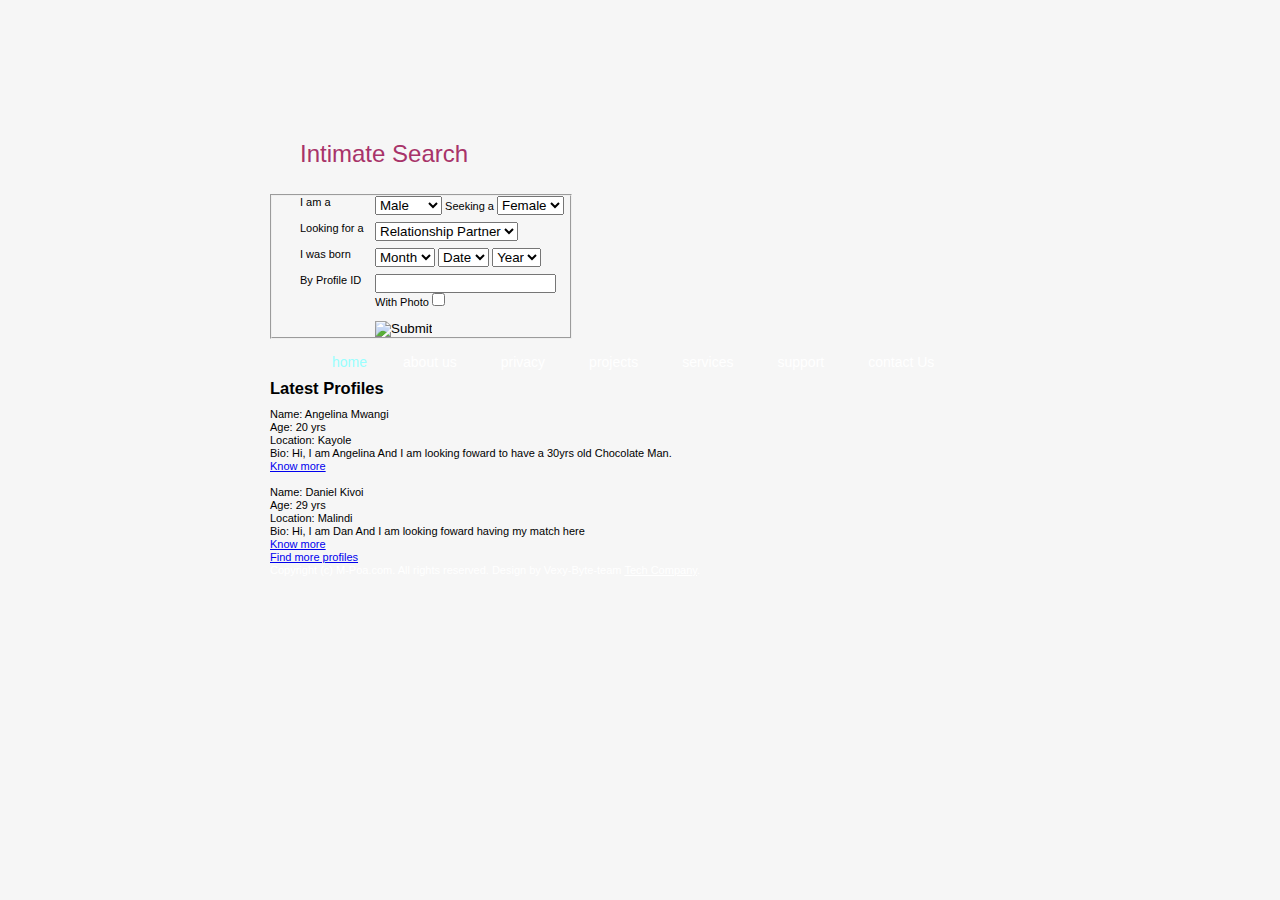
==== index.html @ e212cf76 "Update Made to Body, Menu and general styling" ====
<!DOCTYPE html>
<html lang="en">
<head>
    <meta charset="UTF-8">
    <meta name="viewport" content="width=device-width, initial-scale=1.0">
    <title>M-Poa Dating Site</title>
    <link rel="stylesheet" href="style.css">
</head>
<body>
    <div id="layout">
        <div id="header">
            <div class="heart"><img src="images/heart_2.gif" alt="" /></div>
            <div class="form_container">
              <h2>Intimate Search</h2>
              <form action="#" method="get">
                <fieldset>
                <div class="search_row">
                  <div class="search_column_1">
                    <label>I am a</label>
                  </div>
                  <div class="search_column_2">
                    <select class="gender">
                      <option>Male</option>
                      <option>Female</option>
                    </select>
                    <label>Seeking a</label>
                    <select class="gender">
                      <option>Female</option>
                      <option>Male</option>
                    </select>
                  </div>
                </div>
                <div class="search_row">
                  <div class="search_column_1">
                    <label>Looking for a</label>
                  </div>
                  <div class="search_column_2">
                    <select class="date">
                        <option>Relationship Partner</option>
                        <option>Marriage Partner</option>
                        <option>Mpoa</option>
                        <option>Sex Partner</option>

                    </select>
                  </div>
                </div>
                <div class="search_row">
                  <div class="search_column_1">
                    <label>I was born</label>
                  </div>
                  <div class="search_column_2">
                    <select class="dob">
                      <option>Month</option>
                    </select>
                    <select class="dob">
                      <option>Date</option>
                    </select>
                    <select class="dob">
                      <option>Year</option>
                    </select>
                  </div>
                </div>
                <div class="search_row">
                  <div class="search_column_1">
                    <label>By Profile ID</label>
                  </div>
                  <div class="search_column_2">
                    <input type="text" name="" value="" />
                    <label class="check">With Photo</label>
                    <input type="checkbox" name="" value="" class="checkbox"/>
                  </div>
                </div>
                <div class="search_row last">
                  <div class="search_column_1">&nbsp;</div>
                  <div class="search_column_2">
                    <input type="image" src="images/search.gif" class="search_btn"/>
                  </div>
                </div>
                </fieldset>
              </form>
            </div>
            <div class="banner"><img src="images/pic_1.jpg" alt="" /></div>
            <div id="menu">
              <ul>
                <li class="first"><a class="current" href="#">home</a></li>
                <li><a href="about_us.html">about us</a></li>
                <li><a href="privacy.html">privacy</a></li>
                <li><a href="projects.html">projects</a></li>
                <li><a href="services.html">services</a></li>
                <li><a href="support.html">support</a></li>
                <li><a href="contact_us.html">contact Us</a></li>
              </ul>
            </div>
          </div>
          <div id="body_container">
            <div id="left_container">
                <div class="latest_profile">
                  <h2>Latest Profiles</h2>
                  <div class="detail">
                    <div class="photo"><a href="#"><img src="images/pic_2.gif" alt="" /></a></div>
                    <div class="containt">
                      <p>Name: <span>Angelina Mwangi</span><br />
                        Age: <span>20 yrs</span><br />
                        Location: <span>Kayole</span><br />
                        Bio: <span>Hi, I am Angelina And I am looking foward to have a 30yrs old Chocolate Man.</span></p>
                      <span class="know_more"><a href="#">Know more</a></span></div>
                  </div>
                  <div class="detail last">
                    <div class="photo"><a href="#"><img src="images/pic_3.gif" alt="" /></a></div>
                    <div class="containt">
                      <p>Name: <span>Daniel Kivoi</span><br />
                        Age: <span>29 yrs</span><br />
                        Location: <span>Malindi</span><br />
                        Bio: <span>Hi, I am Dan And I am looking foward having my match here</span></p>
                      <span class="know_more"><a href="#">Know more</a></span></div>
                  </div>
                  <div class="find_more">
                    <p><a href="#">Find more profiles</a></p>
                  </div>
                </div>
              </div>
              <div id="right_container">

              </div>
          </div>
          <div id="footer_menu">
            <ul style="color:#FFF;">
              Copyright (c) M-Poa.com. All rights reserved. Design by Vexy-Byte-team <a href="http://www.vexybyte-team.com" style="color:#FFF; text-decoration:underline;">Tech Company</a>.
            </ul>
          </div>
    </div>
</body>
</html>
---- style.css ----
*{
    margin:0; 
    padding:0
}
body{
    margin:0px; 
    font:11px/13px "Tahoma", Arial, Helvetica, sans-serif; 
    background:#f6f6f6 url(../images/body_bg.gif) no-repeat center 0
}
img{
    border:none
}
.clear{
    clear:both
}
#layout{ 
    width:740px; 
    margin:0 auto
}
#header{
    float:left; 
    width:740px; 
    padding-top:111px;
}
#header .heart{
    float:left; 
    width:auto; 
    padding:0; 
    position:relative; 
    margin:0
}
#header .heart img{
    float:left; 
    width:auto; 
    position:absolute; 
    left:274px; 
    top:-67px; 
    padding:0; 
    padding:0
}
#header .form_container{
    float:left; 
    width:300px; 
    height:232px; 
    background:url(../images/bg_1.gif) no-repeat 0 0
}
.form_container h2{
    float:left; 
    width:270px; 
    font:24px/26px "ZapfHumanist", "Myriad Pro", Arial, Helvetica, sans-serif; 
    color:#a83369; 
    padding:30px 0 27px 30px; 
    margin:0; 
    border:none}
.form_container .search_row{
    float:left; 
    width:298px; 
    padding-bottom:7px}
.form_container .search_row.last{
    float:left; 
    width:298px; 
    padding:5px 0 0 0
}
.form_container .search_row .search_column_1{
    float:left; 
    width:75px; 
    padding:0 0 0 28px}
.form_container .search_row .search_column_2{
    float:left; 
    width:195px
}
#header .banner{
    float:left; 
    width:440px
}
#header .banner img{
    float:left; 
    width:auto
}
#menu{
    float:left; 
    width:740px; 
    background:url(../images/menu_bg.gif) no-repeat 0 0
}
#menu ul{
    float:left; 
    width:695px; 
    list-style:none; 
    margin:0; 
    padding:11px 0 12px 45px
}
#menu li{
    float:left; 
    width:auto; 
    font:14px/16px "TwcenMT", Arial, Helvetica, sans-serif; 
    color:#fff; 
    padding:0 22px 0 22px; 
    margin:0; 
    background:url(../images/menu_border.gif) no-repeat 0 2px}
#menu li.first{
    padding:0 14px 0 17px; 
    background:none
}
#menu li a{
    color:#fff; 
    text-decoration:none
}
#menu li a:hover{
    color:#fff; 
    text-decoration:underline
}
#menu li a.current{
    color:#99FFFF; 
    text-decoration:none
}
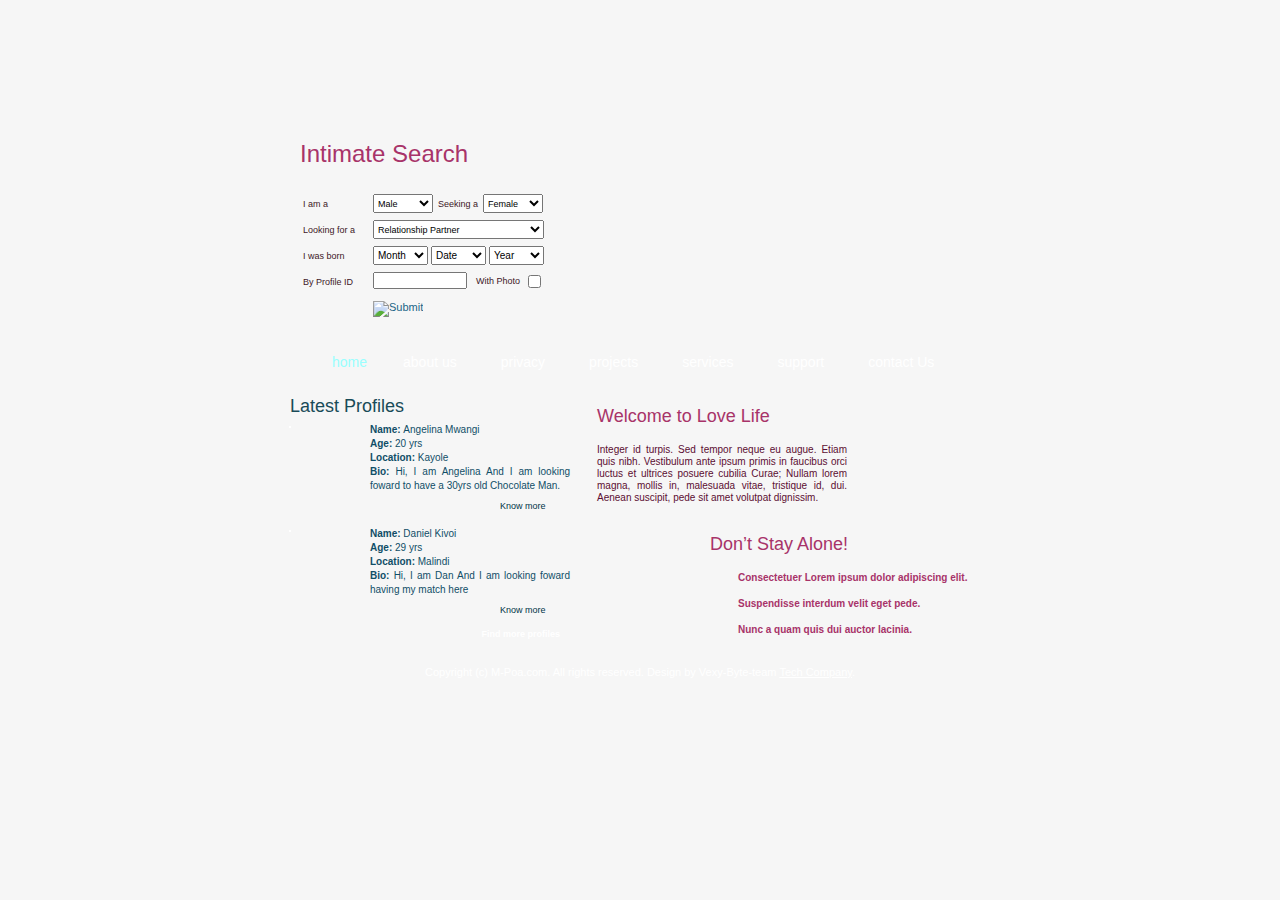
==== commit 752dda0b: "Update Made To Index.html and general Stle.css" ====
--- a/index.html
+++ b/index.html
@@ -120,6 +120,18 @@
                 </div>
               </div>
               <div id="right_container">
+                <div class="top_containt">
+                  <h2>Welcome to Love Life</h2>
+                  <p>Integer id turpis. Sed tempor neque eu augue. Etiam quis nibh. Vestibulum ante ipsum primis in faucibus orci luctus et ultrices posuere cubilia Curae; Nullam lorem magna, mollis in, malesuada vitae, tristique id, dui. Aenean suscipit, pede sit amet volutpat dignissim.</p>
+                </div>
+                <div class="bottom_containt">
+                  <h2>Don’t Stay Alone!</h2>
+                  <ul>
+                    <li>Consectetuer Lorem ipsum dolor adipiscing elit.</li>
+                    <li class="b">Suspendisse interdum velit eget pede.</li>
+                    <li class="c">Nunc a quam quis dui auctor lacinia.</li>
+                  </ul>
+                </div>
 
               </div>
           </div>
--- a/style.css
+++ b/style.css
@@ -112,4 +112,130 @@
 #menu li a.current{
     color:#99FFFF; 
     text-decoration:none
-}+}
+.form_container form{float:left; width:300px;}
+.form_container fieldset{float:left; width:298px; border:none; margin:0; padding:0 0 0 0}
+.form_container label{float:left; width:auto; font-size:9px; line-height:11px; color:#401626; padding:5px 5px 0 5px}
+.form_container label.check{float:left; width:auto; font-size:9px; line-height:11px; color:#401626; padding:4px 8px 0 9px; margin:0}
+.form_container input{float:left; width:90px; font-size:11px; line-height:13px; color:#216588; margin:0; padding:0}
+.form_container input.checkbox{float:left; width:auto; border:none; height:15px; padding:0; margin:2px 0 0 0}
+.form_container input.search_btn{float:left; width:auto; padding:0; margin:0 0 0 0}
+.form_container select{float:left; width:60px; height:19px; font-size:9px}
+.form_container select.gender{float:left; width:60px;}
+.form_container select.date{float:left; width:171px;}
+.form_container select.dob{float:left; width:55px; font-size:10px; margin:0 3px 0 0}
+
+#body_container{float:left; width:740px; padding-top:4px}
+
+#left_container{float:left; width:300px; background:url(../images/bg_3.gif) no-repeat 0 0}
+#left_container .latest_profile{float:left; width:300px;}
+#left_container .latest_profile h2{float:left; width:280px; font:18px/20px "ZapfHumanist", "Myriad Pro", Arial, Helvetica, sans-serif; color:#194b58; padding:10px 0 0 20px; margin:0; border:none}
+#left_container .latest_profile .detail{float:left; width:300px; background:url(../images/border.gif) no-repeat 10px bottom}
+#left_container .latest_profile .detail.last{float:left; width:300px; background:none}
+#left_container .latest_profile .detail .photo{float:left; width:81px; padding:10px 0 0 19px}
+#left_container .latest_profile .detail .photo img{float:left; width:auto; border:1px solid #fff}
+#left_container .latest_profile .detail .containt{float:left; width:200px}
+#left_container .latest_profile .detail .containt p{float:left; width:200px; font-size:10px; line-height:14px; font-weight:bold; color:#104e67; margin:0; padding:7px 0 0 0}
+#left_container .latest_profile .detail .containt p span{font-weight:normal;}
+
+#left_container .latest_profile .detail .containt .know_more{float:left; width:auto; font-size:9px; line-height:11px; color:#003347; margin:0; padding:8px 0 8px 130px}
+#left_container .latest_profile .detail .containt .know_more a{color:#003347; text-decoration:none}
+#left_container .latest_profile .detail .containt .know_more a:hover{color:#003347; text-decoration:underline}
+#left_container .latest_profile .find_more{float:left; width:300px; background:url(../images/find_more_bg.gif) no-repeat 20px 0}
+
+#left_container .latest_profile .find_more p{float:left; width:290px; font-weight:bold; font-size:9px; line-height:11px; color:#fff; text-align:right; margin:0; padding:5px 10px 19px 0}
+#left_container .latest_profile .find_more p a{color:#fff; text-decoration:none}
+#left_container .latest_profile .find_more p a:hover{color:#fff; text-decoration:underline}
+
+
+#right_container{float:left; width:440px; background:url(../images/bg_2.gif) no-repeat 0 0}
+#right_container .top_containt{float:left; width:440px}
+#right_container .top_containt h2{float:left; width:413px; font:18px/20px "ZapfHumanist", "Myriad Pro", Arial, Helvetica, sans-serif; color:#a83369; padding:20px 0 18px 27px; margin:0; border:none}
+#right_container .top_containt p{float:left; width:250px; font-size:10px; line-height:12px; color:#5c0e32; padding:0 0 0 27px; margin:0}
+
+input.button {
+background:#414141 none repeat scroll 0 0;
+border:1px solid #000000;
+color:#FFFFFF;
+font-family:Arial,Helvetica,sans-serif;
+font-size:11px;
+font-size-adjust:none;
+font-stretch:normal;
+font-style:normal;
+font-variant:normal;
+font-weight:bold;
+line-height:normal;
+margin:0 5px 5px 0;
+padding:10px;
+text-decoration:none;
+}
+
+img.service-img{float:left;
+				margin-right:10px;
+				margin-bottom:10px;
+				}
+#right_container .bottom_containt{float:left; width:440px}
+#right_container .bottom_containt h2{float:left; width:300px; font:18px/20px "ZapfHumanist", "Myriad Pro", Arial, Helvetica, sans-serif; color:#a83369; padding:30px 0 18px 140px; margin:0; border:none}
+#right_container .bottom_containt ul{float:left; width:300px; list-style:none; padding:0 0 8px 140px; margin:0}
+#right_container .bottom_containt li{float:left; width:272px; font-size:10px; line-height:12px; font-weight:bold; color:#a83369; background:url(../images/1.gif) no-repeat 0 0; padding:0 0 14px 28px}
+#right_container .bottom_containt li.b{background:url(../images/2.gif) no-repeat 0 0; padding:0 0 14px 28px}
+#right_container .bottom_containt li.c{background:url(../images/3.gif) no-repeat 0 0; padding:0 0 14px 28px}
+
+#footer_menu{float:left; width:740px; background:url(../images/footer_menu.gif) no-repeat 0 0; padding-bottom:42px}
+#footer_menu ul{width:740px; list-style:none; margin:0; padding:7px 0 12px 0; text-align:center;}
+#footer_menu li{width:auto; font:12px/14px "TwcenMT", Arial, Helvetica, sans-serif; color:#fff; padding:0 7px 0 7px; margin:0; background:url(../images/menu_border.gif) no-repeat 0 2px; display:inline}
+#footer_menu li.first{padding:0 7px 0 0; background:none}
+#footer_menu li a{color:#fff; text-decoration:none}
+#footer_menu li a:hover{color:#fff; text-decoration:underline}
+#footer_menu li a.current{color:#99FFFF; text-decoration:none}
+
+/***** inner page css starts *****/
+
+
+
+
+
+
+
+.detail_container{float:left; width:740px;}
+.detail_box{float:left; width:740px; background:url(../images/middle_bg.gif) repeat-y 0 0;}
+.detail_top_curve{float:left;width:740px; background:url(../images/top_curve.gif) no-repeat 0 0}
+.detail_detail_content{float:left; width:740px; background:url(../images/bottom_curve.gif) no-repeat 0 bottom}
+
+
+
+#left_box{float:left; width:200px; padding:0 0 0 0}
+#right_box{float:left; width:500px; padding:0 0 20px 0}
+
+
+
+
+h1{font:24px/26px Georgia, "Times New Roman", Times, serif; color:#221E21; font-style:italic; padding:20px 0 10px 0; margin:0}
+h1 span{color:#221E21}
+h1.inner{font:24px/26px Georgia, "Times New Roman", Times, serif; color:#221E21; font-style:italic; padding:0; margin:0}
+
+a{color:#a93404; text-decoration:none;}
+a:hover{color:#ff6f5f}
+a:hover.supports{color:#000; text-decoration:none;}
+
+.welcomezone{padding:0 25px 55px 25px;}
+
+/* Text Styles Start Here */
+.blueboldheading{font:bold 29px Kozuka Gothic Pro, Myriad Pro, Arial, Helvetica, sans-serif;color:#92BBEB;padding:0 0px 15px 0px;margin:0px 0px 0px 0px;}
+.whitelightheading {font:29px Kozuka Gothic Pro, Myriad Pro, Arial, Helvetica, sans-serif;font-weight:100;color:#ffffff;margin:0px;	padding:0px;}
+/* Text Styles End Here */
+
+.project-img{float:right; margin-left:20px; border: 6px solid #ffffff;}
+.project-img_1{float:right; margin-left:20px; border: 6px solid #ffffff; margin-top:20px}
+.row2{padding:10px 40px 40px 40px;}
+.box1{width:45%; float:left; padding:5px;}
+.about-img{float:left; margin-right:20px;}
+/* 	Inside Page Design  */
+p{line-height:15px; text-align:justify}
+.box2{width:45%; float:left;padding:5px;margin-left:5%}
+h2{font:bold 13px Arial, Helvetica, sans-serif;	color:#221E21; padding:0px 0px 5px 0px;	border-bottom:1px dotted #000;margin:0px 0px 0 0px;}
+h3{font:bold 13px Arial, Helvetica, sans-serif;	color:#221E21; padding:0px 0px 5px 0px;	margin:0px;}
+.blog-posted-row{background:url(../images/body_container_bg.gif) repeat-y 0 0; padding:3px;}
+/* 	Inside Page Design  */
+textarea{width:322px}
+/***** inner page css ends *****/
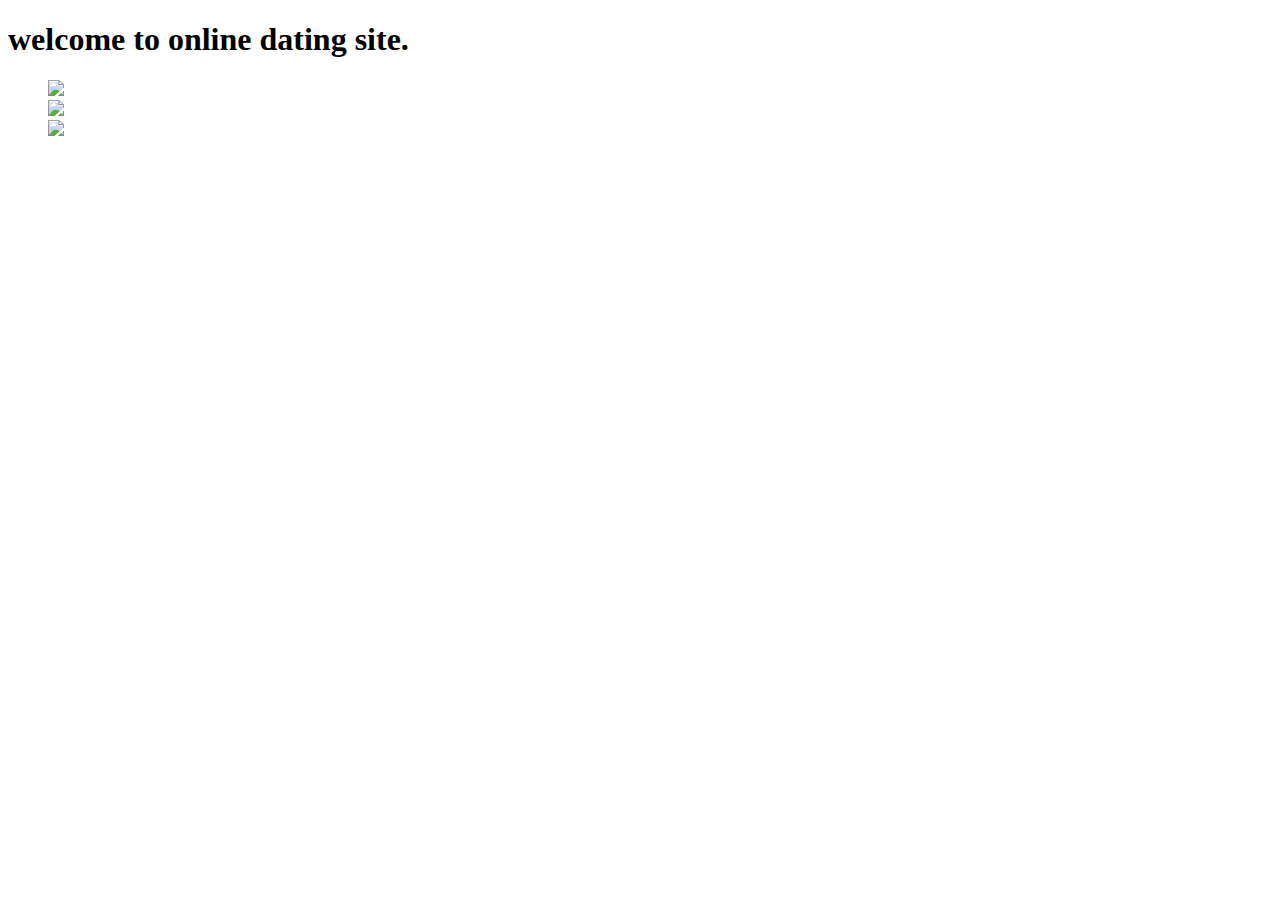
==== commit 018f8b66: "Merge 4f7a9bb04b4c2569c768450c604bb42a296ca10d into f2448ed1d434ac16b48a491290cace23242f40af" ====
--- a/index.html
+++ b/index.html
@@ -1,145 +1,25 @@
-<!DOCTYPE html>
-<html lang="en">
-<head>
-    <meta charset="UTF-8">
-    <meta name="viewport" content="width=device-width, initial-scale=1.0">
-    <title>M-Poa Dating Site</title>
-    <link rel="stylesheet" href="style.css">
-</head>
-<body>
-    <div id="layout">
-        <div id="header">
-            <div class="heart"><img src="images/heart_2.gif" alt="" /></div>
-            <div class="form_container">
-              <h2>Intimate Search</h2>
-              <form action="#" method="get">
-                <fieldset>
-                <div class="search_row">
-                  <div class="search_column_1">
-                    <label>I am a</label>
-                  </div>
-                  <div class="search_column_2">
-                    <select class="gender">
-                      <option>Male</option>
-                      <option>Female</option>
-                    </select>
-                    <label>Seeking a</label>
-                    <select class="gender">
-                      <option>Female</option>
-                      <option>Male</option>
-                    </select>
-                  </div>
-                </div>
-                <div class="search_row">
-                  <div class="search_column_1">
-                    <label>Looking for a</label>
-                  </div>
-                  <div class="search_column_2">
-                    <select class="date">
-                        <option>Relationship Partner</option>
-                        <option>Marriage Partner</option>
-                        <option>Mpoa</option>
-                        <option>Sex Partner</option>
-
-                    </select>
-                  </div>
-                </div>
-                <div class="search_row">
-                  <div class="search_column_1">
-                    <label>I was born</label>
-                  </div>
-                  <div class="search_column_2">
-                    <select class="dob">
-                      <option>Month</option>
-                    </select>
-                    <select class="dob">
-                      <option>Date</option>
-                    </select>
-                    <select class="dob">
-                      <option>Year</option>
-                    </select>
-                  </div>
-                </div>
-                <div class="search_row">
-                  <div class="search_column_1">
-                    <label>By Profile ID</label>
-                  </div>
-                  <div class="search_column_2">
-                    <input type="text" name="" value="" />
-                    <label class="check">With Photo</label>
-                    <input type="checkbox" name="" value="" class="checkbox"/>
-                  </div>
-                </div>
-                <div class="search_row last">
-                  <div class="search_column_1">&nbsp;</div>
-                  <div class="search_column_2">
-                    <input type="image" src="images/search.gif" class="search_btn"/>
-                  </div>
-                </div>
-                </fieldset>
-              </form>
-            </div>
-            <div class="banner"><img src="images/pic_1.jpg" alt="" /></div>
-            <div id="menu">
-              <ul>
-                <li class="first"><a class="current" href="#">home</a></li>
-                <li><a href="about_us.html">about us</a></li>
-                <li><a href="privacy.html">privacy</a></li>
-                <li><a href="projects.html">projects</a></li>
-                <li><a href="services.html">services</a></li>
-                <li><a href="support.html">support</a></li>
-                <li><a href="contact_us.html">contact Us</a></li>
-              </ul>
-            </div>
-          </div>
-          <div id="body_container">
-            <div id="left_container">
-                <div class="latest_profile">
-                  <h2>Latest Profiles</h2>
-                  <div class="detail">
-                    <div class="photo"><a href="#"><img src="images/pic_2.gif" alt="" /></a></div>
-                    <div class="containt">
-                      <p>Name: <span>Angelina Mwangi</span><br />
-                        Age: <span>20 yrs</span><br />
-                        Location: <span>Kayole</span><br />
-                        Bio: <span>Hi, I am Angelina And I am looking foward to have a 30yrs old Chocolate Man.</span></p>
-                      <span class="know_more"><a href="#">Know more</a></span></div>
-                  </div>
-                  <div class="detail last">
-                    <div class="photo"><a href="#"><img src="images/pic_3.gif" alt="" /></a></div>
-                    <div class="containt">
-                      <p>Name: <span>Daniel Kivoi</span><br />
-                        Age: <span>29 yrs</span><br />
-                        Location: <span>Malindi</span><br />
-                        Bio: <span>Hi, I am Dan And I am looking foward having my match here</span></p>
-                      <span class="know_more"><a href="#">Know more</a></span></div>
-                  </div>
-                  <div class="find_more">
-                    <p><a href="#">Find more profiles</a></p>
-                  </div>
-                </div>
-              </div>
-              <div id="right_container">
-                <div class="top_containt">
-                  <h2>Welcome to Love Life</h2>
-                  <p>Integer id turpis. Sed tempor neque eu augue. Etiam quis nibh. Vestibulum ante ipsum primis in faucibus orci luctus et ultrices posuere cubilia Curae; Nullam lorem magna, mollis in, malesuada vitae, tristique id, dui. Aenean suscipit, pede sit amet volutpat dignissim.</p>
-                </div>
-                <div class="bottom_containt">
-                  <h2>Don’t Stay Alone!</h2>
-                  <ul>
-                    <li>Consectetuer Lorem ipsum dolor adipiscing elit.</li>
-                    <li class="b">Suspendisse interdum velit eget pede.</li>
-                    <li class="c">Nunc a quam quis dui auctor lacinia.</li>
-                  </ul>
-                </div>
-
-              </div>
-          </div>
-          <div id="footer_menu">
-            <ul style="color:#FFF;">
-              Copyright (c) M-Poa.com. All rights reserved. Design by Vexy-Byte-team <a href="http://www.vexybyte-team.com" style="color:#FFF; text-decoration:underline;">Tech Company</a>.
-            </ul>
-          </div>
-    </div>
-</body>
+<!DOCTYPE html>
+<html>
+    <head>
+        <link rel="stylesheet" href="main.css" type="text/css">
+        <title>dating vybes</title>
+    </head>
+    <body>
+        <h1>welcome to online dating site.</h1>
+        <div class="slider-frame">
+           <div class="slider">
+            <figure>
+                <div class="img-container">
+                    <img src="online-dating.jpg">
+                </div>    
+                <div class="img-container">
+                    <img src="internet-dating-photo.jpg">
+                </div>    
+                <div class="img-container">
+                    <img src="Online-Dating-Statistics.jpg">
+                </figure>
+                </div> 
+           </div>
+        </div>
+    </body>
 </html>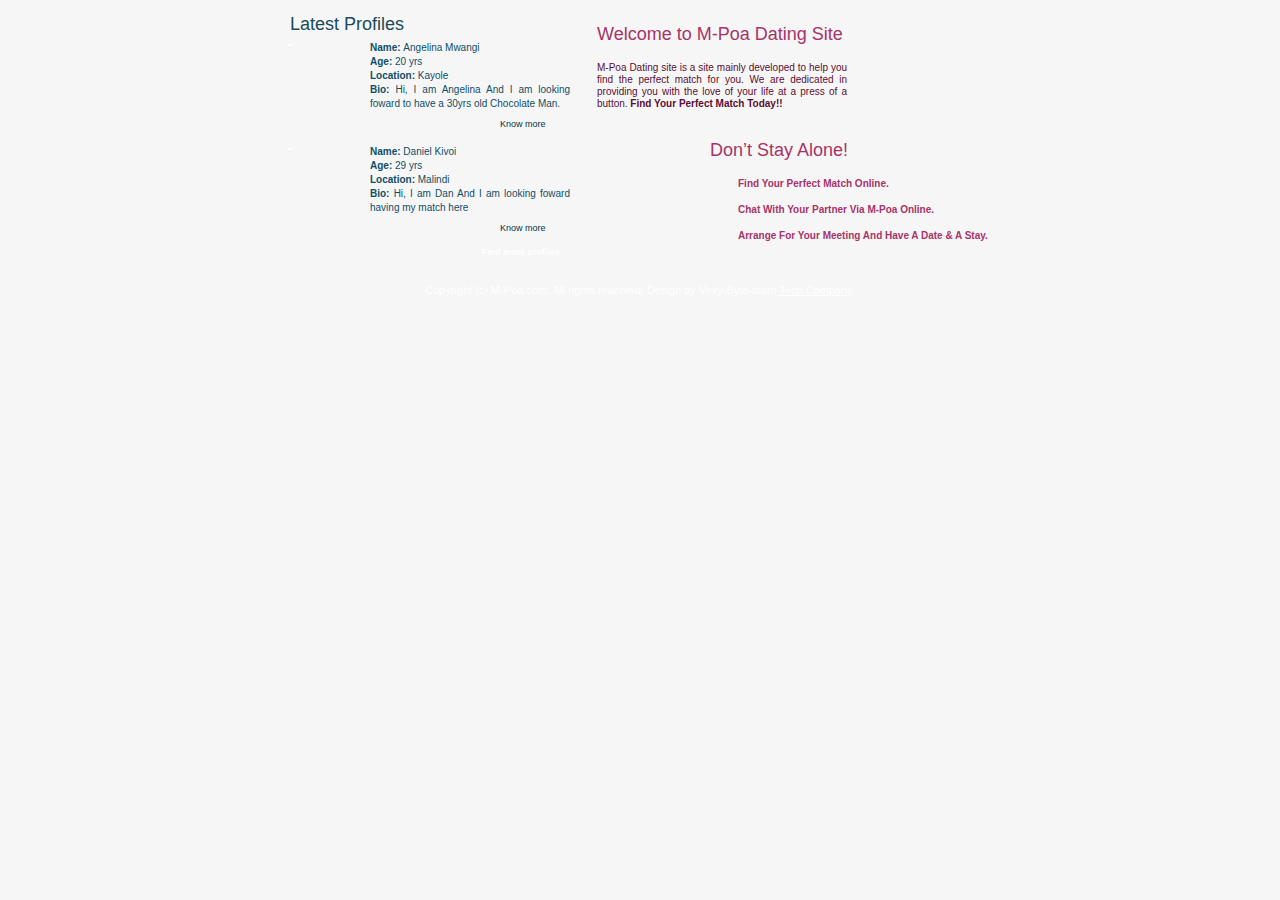
==== commit 8fa639d4: "Add files via upload" ====
--- a/index.html
+++ b/index.html
@@ -1,25 +1,71 @@
 <!DOCTYPE html>
-<html>
-    <head>
-        <link rel="stylesheet" href="main.css" type="text/css">
-        <title>dating vybes</title>
-    </head>
-    <body>
-        <h1>welcome to online dating site.</h1>
-        <div class="slider-frame">
-           <div class="slider">
-            <figure>
-                <div class="img-container">
-                    <img src="online-dating.jpg">
-                </div>    
-                <div class="img-container">
-                    <img src="internet-dating-photo.jpg">
-                </div>    
-                <div class="img-container">
-                    <img src="Online-Dating-Statistics.jpg">
-                </figure>
-                </div> 
-           </div>
-        </div>
-    </body>
+<html lang="en">
+<head>
+    <meta charset="UTF-8">
+    <meta name="viewport" content="width=device-width, initial-scale=1.0">
+    <title>M-Poa Dating Site</title>
+    <link rel="stylesheet" href="style.css">
+    <script src="script.js"></script>
+   <script>
+      $(function() {
+         $("#includeHtml").load("header.html");
+      });
+   </script>
+</head>
+<body>
+    <div id="layout">
+      <div id="includeHtml"></div>
+          <div id="body_container">
+            <div id="left_container">
+                <div class="latest_profile">
+                  <h2>Latest Profiles</h2>
+                  <div class="detail">
+                    <div class="photo"><a href="#"><img src="images/pic_2.gif" alt="" /></a></div>
+                    <div class="containt">
+                      <p>Name: <span>Angelina Mwangi</span><br />
+                        Age: <span>20 yrs</span><br />
+                        Location: <span>Kayole</span><br />
+                        Bio: <span>Hi, I am Angelina And I am looking foward to have a 30yrs old Chocolate Man.</span></p>
+                      <span class="know_more"><a href="#">Know more</a></span></div>
+                  </div>
+                  <div class="detail last">
+                    <div class="photo"><a href="#"><img src="images/pic_3.gif" alt="" /></a></div>
+                    <div class="containt">
+                      <p>Name: <span>Daniel Kivoi</span><br />
+                        Age: <span>29 yrs</span><br />
+                        Location: <span>Malindi</span><br />
+                        Bio: <span>Hi, I am Dan And I am looking foward having my match here</span></p>
+                      <span class="know_more"><a href="#">Know more</a></span></div>
+                  </div>
+                  <div class="find_more">
+                    <p><a href="#">Find more profiles</a></p>
+                  </div>
+                </div>
+              </div>
+              <div id="right_container">
+                <div class="top_containt">
+                  <h2>Welcome to M-Poa Dating Site</h2>
+                  <p>M-Poa Dating site is a site mainly developed to help you find the 
+                    perfect match for you. We are dedicated in providing you with the love
+                    of your life at a press of a button. <b>Find Your Perfect Match Today!!</b>
+                  </p>
+                </div>
+                <div class="bottom_containt">
+                  <h2>Don’t Stay Alone!</h2>
+                  <ul>
+                    <li>Find Your Perfect Match Online.</li>
+                    <li class="b">Chat With Your Partner Via M-Poa Online.</li>
+                    <li class="c">Arrange For Your Meeting And Have A Date & A Stay.</li>
+                  </ul>
+                </div>
+
+              </div>
+          </div>
+          <div id="footer_menu">
+            <ul style="color:#FFF;">
+              Copyright (c) M-Poa.com. All rights reserved. Design by Vexy-Byte-team <a href="http://www.vexybyte-team.com" style="color:#FFF; text-decoration:underline;">Tech Company</a>.
+            </ul>
+          </div>
+    </div>
+</body>
 </html>--- a/style.css
+++ b/style.css
@@ -0,0 +1,241 @@
+*{
+    margin:0; 
+    padding:0
+}
+body{
+    margin:0px; 
+    font:11px/13px "Tahoma", Arial, Helvetica, sans-serif; 
+    background:#f6f6f6 url(../images/body_bg.gif) no-repeat center 0
+}
+img{
+    border:none
+}
+.clear{
+    clear:both
+}
+#layout{ 
+    width:740px; 
+    margin:0 auto
+}
+#header{
+    float:left; 
+    width:740px; 
+    padding-top:111px;
+}
+#header .heart{
+    float:left; 
+    width:auto; 
+    padding:0; 
+    position:relative; 
+    margin:0
+}
+#header .heart img{
+    float:left; 
+    width:auto; 
+    position:absolute; 
+    left:274px; 
+    top:-67px; 
+    padding:0; 
+    padding:0
+}
+#header .form_container{
+    float:left; 
+    width:300px; 
+    height:232px; 
+    background:url(../images/bg_1.gif) no-repeat 0 0
+}
+.form_container h2{
+    float:left; 
+    width:270px; 
+    font:24px/26px "ZapfHumanist", "Myriad Pro", Arial, Helvetica, sans-serif; 
+    color:#a83369; 
+    padding:30px 0 27px 30px; 
+    margin:0; 
+    border:none}
+.form_container .search_row{
+    float:left; 
+    width:298px; 
+    padding-bottom:7px}
+.form_container .search_row.last{
+    float:left; 
+    width:298px; 
+    padding:5px 0 0 0
+}
+.form_container .search_row .search_column_1{
+    float:left; 
+    width:75px; 
+    padding:0 0 0 28px}
+.form_container .search_row .search_column_2{
+    float:left; 
+    width:195px
+}
+#header .banner{
+    float:left; 
+    width:440px
+}
+#header .banner img{
+    float:left; 
+    width:auto
+}
+#menu{
+    float:left; 
+    width:740px; 
+    background:url(../images/menu_bg.gif) no-repeat 0 0
+}
+#menu ul{
+    float:left; 
+    width:695px; 
+    list-style:none; 
+    margin:0; 
+    padding:11px 0 12px 45px
+}
+#menu li{
+    float:left; 
+    width:auto; 
+    font:14px/16px "TwcenMT", Arial, Helvetica, sans-serif; 
+    color:#fff; 
+    padding:0 22px 0 22px; 
+    margin:0; 
+    background:url(../images/menu_border.gif) no-repeat 0 2px}
+#menu li.first{
+    padding:0 14px 0 17px; 
+    background:none
+}
+#menu li a{
+    color:#fff; 
+    text-decoration:none
+}
+#menu li a:hover{
+    color:#fff; 
+    text-decoration:underline
+}
+#menu li a.current{
+    color:#99FFFF; 
+    text-decoration:none
+}
+.form_container form{float:left; width:300px;}
+.form_container fieldset{float:left; width:298px; border:none; margin:0; padding:0 0 0 0}
+.form_container label{float:left; width:auto; font-size:9px; line-height:11px; color:#401626; padding:5px 5px 0 5px}
+.form_container label.check{float:left; width:auto; font-size:9px; line-height:11px; color:#401626; padding:4px 8px 0 9px; margin:0}
+.form_container input{float:left; width:90px; font-size:11px; line-height:13px; color:#216588; margin:0; padding:0}
+.form_container input.checkbox{float:left; width:auto; border:none; height:15px; padding:0; margin:2px 0 0 0}
+.form_container input.search_btn{float:left; width:auto; padding:0; margin:0 0 0 0}
+.form_container select{float:left; width:60px; height:19px; font-size:9px}
+.form_container select.gender{float:left; width:60px;}
+.form_container select.date{float:left; width:171px;}
+.form_container select.dob{float:left; width:55px; font-size:10px; margin:0 3px 0 0}
+
+#body_container{float:left; width:740px; padding-top:4px}
+
+#left_container{float:left; width:300px; background:url(../images/bg_3.gif) no-repeat 0 0}
+#left_container .latest_profile{float:left; width:300px;}
+#left_container .latest_profile h2{float:left; width:280px; font:18px/20px "ZapfHumanist", "Myriad Pro", Arial, Helvetica, sans-serif; color:#194b58; padding:10px 0 0 20px; margin:0; border:none}
+#left_container .latest_profile .detail{float:left; width:300px; background:url(../images/border.gif) no-repeat 10px bottom}
+#left_container .latest_profile .detail.last{float:left; width:300px; background:none}
+#left_container .latest_profile .detail .photo{float:left; width:81px; padding:10px 0 0 19px}
+#left_container .latest_profile .detail .photo img{float:left; width:auto; border:1px solid #fff}
+#left_container .latest_profile .detail .containt{float:left; width:200px}
+#left_container .latest_profile .detail .containt p{float:left; width:200px; font-size:10px; line-height:14px; font-weight:bold; color:#104e67; margin:0; padding:7px 0 0 0}
+#left_container .latest_profile .detail .containt p span{font-weight:normal;}
+
+#left_container .latest_profile .detail .containt .know_more{float:left; width:auto; font-size:9px; line-height:11px; color:#003347; margin:0; padding:8px 0 8px 130px}
+#left_container .latest_profile .detail .containt .know_more a{color:#003347; text-decoration:none}
+#left_container .latest_profile .detail .containt .know_more a:hover{color:#003347; text-decoration:underline}
+#left_container .latest_profile .find_more{float:left; width:300px; background:url(../images/find_more_bg.gif) no-repeat 20px 0}
+
+#left_container .latest_profile .find_more p{float:left; width:290px; font-weight:bold; font-size:9px; line-height:11px; color:#fff; text-align:right; margin:0; padding:5px 10px 19px 0}
+#left_container .latest_profile .find_more p a{color:#fff; text-decoration:none}
+#left_container .latest_profile .find_more p a:hover{color:#fff; text-decoration:underline}
+
+
+#right_container{float:left; width:440px; background:url(../images/bg_2.gif) no-repeat 0 0}
+#right_container .top_containt{float:left; width:440px}
+#right_container .top_containt h2{float:left; width:413px; font:18px/20px "ZapfHumanist", "Myriad Pro", Arial, Helvetica, sans-serif; color:#a83369; padding:20px 0 18px 27px; margin:0; border:none}
+#right_container .top_containt p{float:left; width:250px; font-size:10px; line-height:12px; color:#5c0e32; padding:0 0 0 27px; margin:0}
+
+input.button {
+background:#414141 none repeat scroll 0 0;
+border:1px solid #000000;
+color:#FFFFFF;
+font-family:Arial,Helvetica,sans-serif;
+font-size:11px;
+font-size-adjust:none;
+font-stretch:normal;
+font-style:normal;
+font-variant:normal;
+font-weight:bold;
+line-height:normal;
+margin:0 5px 5px 0;
+padding:10px;
+text-decoration:none;
+}
+
+img.service-img{float:left;
+				margin-right:10px;
+				margin-bottom:10px;
+				}
+#right_container .bottom_containt{float:left; width:440px}
+#right_container .bottom_containt h2{float:left; width:300px; font:18px/20px "ZapfHumanist", "Myriad Pro", Arial, Helvetica, sans-serif; color:#a83369; padding:30px 0 18px 140px; margin:0; border:none}
+#right_container .bottom_containt ul{float:left; width:300px; list-style:none; padding:0 0 8px 140px; margin:0}
+#right_container .bottom_containt li{float:left; width:272px; font-size:10px; line-height:12px; font-weight:bold; color:#a83369; background:url(../images/1.gif) no-repeat 0 0; padding:0 0 14px 28px}
+#right_container .bottom_containt li.b{background:url(../images/2.gif) no-repeat 0 0; padding:0 0 14px 28px}
+#right_container .bottom_containt li.c{background:url(../images/3.gif) no-repeat 0 0; padding:0 0 14px 28px}
+
+#footer_menu{float:left; width:740px; background:url(../images/footer_menu.gif) no-repeat 0 0; padding-bottom:42px}
+#footer_menu ul{width:740px; list-style:none; margin:0; padding:7px 0 12px 0; text-align:center;}
+#footer_menu li{width:auto; font:12px/14px "TwcenMT", Arial, Helvetica, sans-serif; color:#fff; padding:0 7px 0 7px; margin:0; background:url(../images/menu_border.gif) no-repeat 0 2px; display:inline}
+#footer_menu li.first{padding:0 7px 0 0; background:none}
+#footer_menu li a{color:#fff; text-decoration:none}
+#footer_menu li a:hover{color:#fff; text-decoration:underline}
+#footer_menu li a.current{color:#99FFFF; text-decoration:none}
+
+/***** inner page css starts *****/
+
+
+
+
+
+
+
+.detail_container{float:left; width:740px;}
+.detail_box{float:left; width:740px; background:url(../images/middle_bg.gif) repeat-y 0 0;}
+.detail_top_curve{float:left;width:740px; background:url(../images/top_curve.gif) no-repeat 0 0}
+.detail_detail_content{float:left; width:740px; background:url(../images/bottom_curve.gif) no-repeat 0 bottom}
+
+
+
+#left_box{float:left; width:200px; padding:0 0 0 0}
+#right_box{float:left; width:500px; padding:0 0 20px 0}
+
+
+
+
+h1{font:24px/26px Georgia, "Times New Roman", Times, serif; color:#221E21; font-style:italic; padding:20px 0 10px 0; margin:0}
+h1 span{color:#221E21}
+h1.inner{font:24px/26px Georgia, "Times New Roman", Times, serif; color:#221E21; font-style:italic; padding:0; margin:0}
+
+a{color:#a93404; text-decoration:none;}
+a:hover{color:#ff6f5f}
+a:hover.supports{color:#000; text-decoration:none;}
+
+.welcomezone{padding:0 25px 55px 25px;}
+
+/* Text Styles Start Here */
+.blueboldheading{font:bold 29px Kozuka Gothic Pro, Myriad Pro, Arial, Helvetica, sans-serif;color:#92BBEB;padding:0 0px 15px 0px;margin:0px 0px 0px 0px;}
+.whitelightheading {font:29px Kozuka Gothic Pro, Myriad Pro, Arial, Helvetica, sans-serif;font-weight:100;color:#ffffff;margin:0px;	padding:0px;}
+/* Text Styles End Here */
+
+.project-img{float:right; margin-left:20px; border: 6px solid #ffffff;}
+.project-img_1{float:right; margin-left:20px; border: 6px solid #ffffff; margin-top:20px}
+.row2{padding:10px 40px 40px 40px;}
+.box1{width:45%; float:left; padding:5px;}
+.about-img{float:left; margin-right:20px;}
+/* 	Inside Page Design  */
+p{line-height:15px; text-align:justify}
+.box2{width:45%; float:left;padding:5px;margin-left:5%}
+h2{font:bold 13px Arial, Helvetica, sans-serif;	color:#221E21; padding:0px 0px 5px 0px;	border-bottom:1px dotted #000;margin:0px 0px 0 0px;}
+h3{font:bold 13px Arial, Helvetica, sans-serif;	color:#221E21; padding:0px 0px 5px 0px;	margin:0px;}
+.blog-posted-row{background:url(../images/body_container_bg.gif) repeat-y 0 0; padding:3px;}
+/* 	Inside Page Design  */
+textarea{width:322px}
+/***** inner page css ends *****/
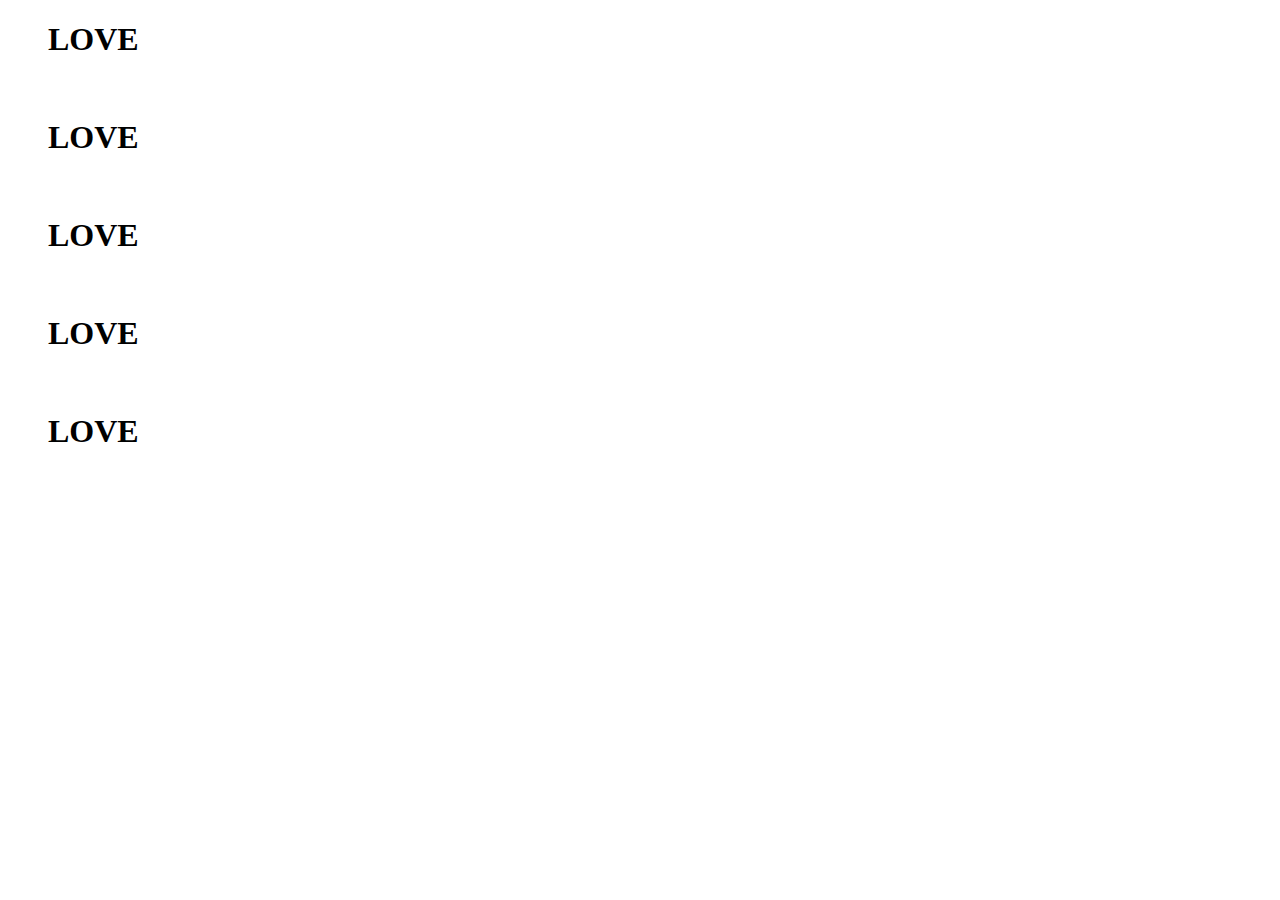
==== commit 438967c5: "Add files via upload" ====
--- a/index.html
+++ b/index.html
@@ -3,69 +3,36 @@
 <head>
     <meta charset="UTF-8">
     <meta name="viewport" content="width=device-width, initial-scale=1.0">
-    <title>M-Poa Dating Site</title>
-    <link rel="stylesheet" href="style.css">
-    <script src="script.js"></script>
-   <script>
-      $(function() {
-         $("#includeHtml").load("header.html");
-      });
-   </script>
+    <title>WELCOME TO ONLINE DATING SITE</title>
+
+    <link rel="stlesheet" href="main.css">
 </head>
 <body>
-    <div id="layout">
-      <div id="includeHtml"></div>
-          <div id="body_container">
-            <div id="left_container">
-                <div class="latest_profile">
-                  <h2>Latest Profiles</h2>
-                  <div class="detail">
-                    <div class="photo"><a href="#"><img src="images/pic_2.gif" alt="" /></a></div>
-                    <div class="containt">
-                      <p>Name: <span>Angelina Mwangi</span><br />
-                        Age: <span>20 yrs</span><br />
-                        Location: <span>Kayole</span><br />
-                        Bio: <span>Hi, I am Angelina And I am looking foward to have a 30yrs old Chocolate Man.</span></p>
-                      <span class="know_more"><a href="#">Know more</a></span></div>
-                  </div>
-                  <div class="detail last">
-                    <div class="photo"><a href="#"><img src="images/pic_3.gif" alt="" /></a></div>
-                    <div class="containt">
-                      <p>Name: <span>Daniel Kivoi</span><br />
-                        Age: <span>29 yrs</span><br />
-                        Location: <span>Malindi</span><br />
-                        Bio: <span>Hi, I am Dan And I am looking foward having my match here</span></p>
-                      <span class="know_more"><a href="#">Know more</a></span></div>
-                  </div>
-                  <div class="find_more">
-                    <p><a href="#">Find more profiles</a></p>
-                  </div>
-                </div>
-              </div>
-              <div id="right_container">
-                <div class="top_containt">
-                  <h2>Welcome to M-Poa Dating Site</h2>
-                  <p>M-Poa Dating site is a site mainly developed to help you find the 
-                    perfect match for you. We are dedicated in providing you with the love
-                    of your life at a press of a button. <b>Find Your Perfect Match Today!!</b>
-                  </p>
-                </div>
-                <div class="bottom_containt">
-                  <h2>Don’t Stay Alone!</h2>
-                  <ul>
-                    <li>Find Your Perfect Match Online.</li>
-                    <li class="b">Chat With Your Partner Via M-Poa Online.</li>
-                    <li class="c">Arrange For Your Meeting And Have A Date & A Stay.</li>
-                  </ul>
-                </div>
 
-              </div>
-          </div>
-          <div id="footer_menu">
-            <ul style="color:#FFF;">
-              Copyright (c) M-Poa.com. All rights reserved. Design by Vexy-Byte-team <a href="http://www.vexybyte-team.com" style="color:#FFF; text-decoration:underline;">Tech Company</a>.
-            </ul>
-          </div>
+    <div class="slider">
+        <figure>
+           <div class="slide">
+                <h1>LOVE</h1>
+                <img src="love one.jpeg" alt="">
+            </div>
+            <div class="slide">
+                <h1>LOVE</h1>
+                <img src="love two.jpeg" alt="">
+            </div>
+            <div class="slide">
+                <h1>LOVE</h1>
+                <img src="love 3.jpeg" alt="">
+            </div>
+            <div class="slide">
+                <h1>LOVE</h1>
+                <img src="love 4.jpeg" alt="">
+            </div>
+            <div class="slide">
+                <h1>LOVE</h1>
+                <img src="love 5.jpeg" alt="">
+            </div>
+            
+        </figure>
     </div>
 </body>
 </html>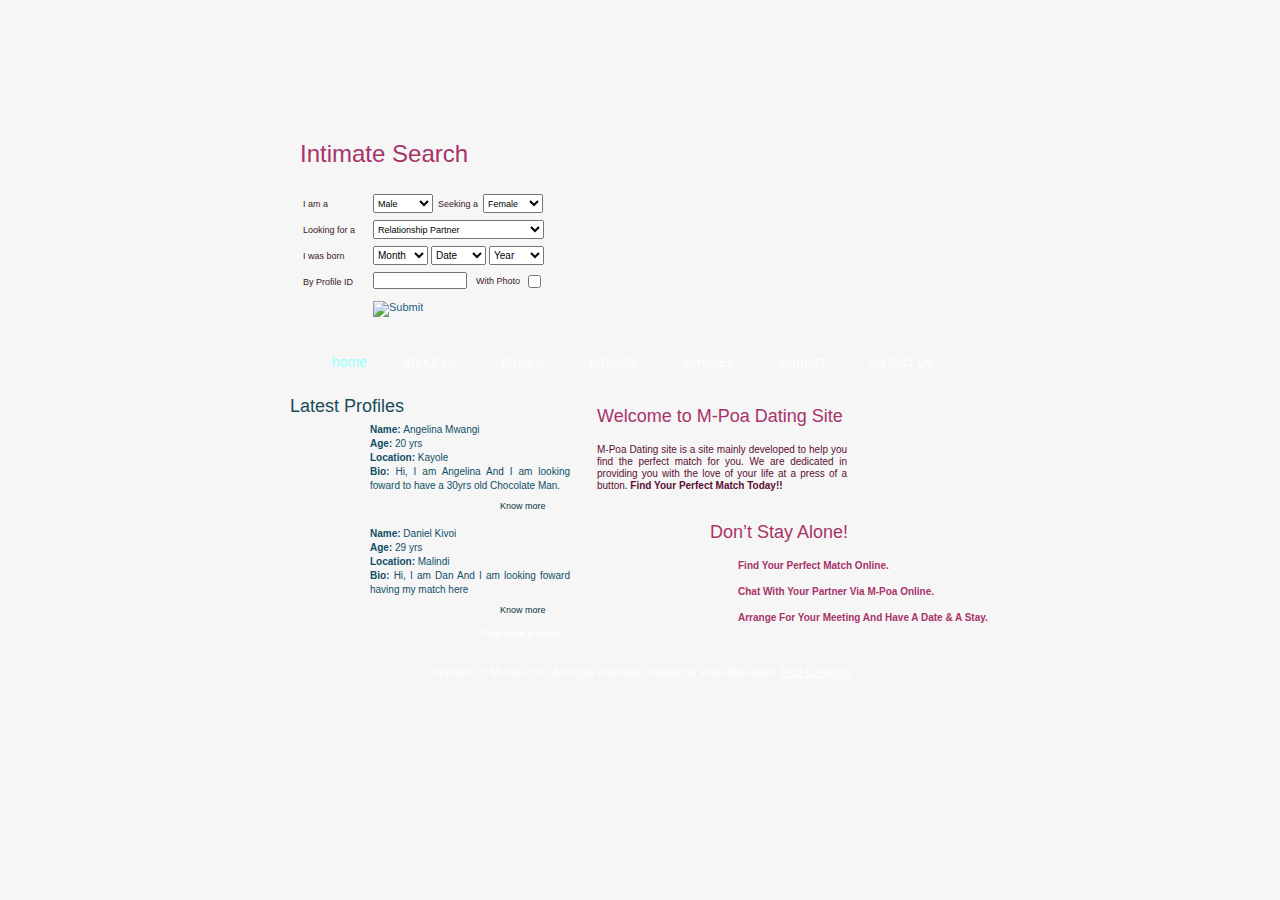
==== commit 6f5deb16: "Updates Made By Vexy" ====
--- a/index.html
+++ b/index.html
@@ -3,36 +3,69 @@
 <head>
     <meta charset="UTF-8">
     <meta name="viewport" content="width=device-width, initial-scale=1.0">
-    <title>WELCOME TO ONLINE DATING SITE</title>
-
-    <link rel="stlesheet" href="main.css">
+    <title>M-Poa Dating Site</title>
+    <link rel="stylesheet" href="style.css">
+    <script src="script.js"></script>
+   <script>
+      $(function() {
+         $("#includeHtml").load("header.html");
+      });
+   </script>
 </head>
 <body>
+    <div id="layout">
+      <div id="includeHtml"></div>
+          <div id="body_container">
+            <div id="left_container">
+                <div class="latest_profile">
+                  <h2>Latest Profiles</h2>
+                  <div class="detail">
+                    <div class="photo"><a href="#"><img src="images/pic_2.gif" alt="" /></a></div>
+                    <div class="containt">
+                      <p>Name: <span>Angelina Mwangi</span><br />
+                        Age: <span>20 yrs</span><br />
+                        Location: <span>Kayole</span><br />
+                        Bio: <span>Hi, I am Angelina And I am looking foward to have a 30yrs old Chocolate Man.</span></p>
+                      <span class="know_more"><a href="#">Know more</a></span></div>
+                  </div>
+                  <div class="detail last">
+                    <div class="photo"><a href="#"><img src="images/pic_3.gif" alt="" /></a></div>
+                    <div class="containt">
+                      <p>Name: <span>Daniel Kivoi</span><br />
+                        Age: <span>29 yrs</span><br />
+                        Location: <span>Malindi</span><br />
+                        Bio: <span>Hi, I am Dan And I am looking foward having my match here</span></p>
+                      <span class="know_more"><a href="#">Know more</a></span></div>
+                  </div>
+                  <div class="find_more">
+                    <p><a href="#">Find more profiles</a></p>
+                  </div>
+                </div>
+              </div>
+              <div id="right_container">
+                <div class="top_containt">
+                  <h2>Welcome to M-Poa Dating Site</h2>
+                  <p>M-Poa Dating site is a site mainly developed to help you find the 
+                    perfect match for you. We are dedicated in providing you with the love
+                    of your life at a press of a button. <b>Find Your Perfect Match Today!!</b>
+                  </p>
+                </div>
+                <div class="bottom_containt">
+                  <h2>Don’t Stay Alone!</h2>
+                  <ul>
+                    <li>Find Your Perfect Match Online.</li>
+                    <li class="b">Chat With Your Partner Via M-Poa Online.</li>
+                    <li class="c">Arrange For Your Meeting And Have A Date & A Stay.</li>
+                  </ul>
+                </div>
 
-    <div class="slider">
-        <figure>
-           <div class="slide">
-                <h1>LOVE</h1>
-                <img src="love one.jpeg" alt="">
-            </div>
-            <div class="slide">
-                <h1>LOVE</h1>
-                <img src="love two.jpeg" alt="">
-            </div>
-            <div class="slide">
-                <h1>LOVE</h1>
-                <img src="love 3.jpeg" alt="">
-            </div>
-            <div class="slide">
-                <h1>LOVE</h1>
-                <img src="love 4.jpeg" alt="">
-            </div>
-            <div class="slide">
-                <h1>LOVE</h1>
-                <img src="love 5.jpeg" alt="">
-            </div>
-            
-        </figure>
+              </div>
+          </div>
+          <div id="footer_menu">
+            <ul style="color:#FFF;">
+              Copyright (c) M-Poa.com. All rights reserved. Design by Vexy-Byte-team <a href="http://www.vexybyte-team.com" style="color:#FFF; text-decoration:underline;">Tech Company</a>.
+            </ul>
+          </div>
     </div>
 </body>
 </html>--- a/style.css
+++ b/style.css
@@ -0,0 +1,241 @@
+*{
+    margin:0; 
+    padding:0
+}
+body{
+    margin:0px; 
+    font:11px/13px "Tahoma", Arial, Helvetica, sans-serif; 
+    background:#f6f6f6 url(../images/body_bg.gif) no-repeat center 0
+}
+img{
+    border:none
+}
+.clear{
+    clear:both
+}
+#layout{ 
+    width:740px; 
+    margin:0 auto
+}
+#header{
+    float:left; 
+    width:740px; 
+    padding-top:111px;
+}
+#header .heart{
+    float:left; 
+    width:auto; 
+    padding:0; 
+    position:relative; 
+    margin:0
+}
+#header .heart img{
+    float:left; 
+    width:auto; 
+    position:absolute; 
+    left:274px; 
+    top:-67px; 
+    padding:0; 
+    padding:0
+}
+#header .form_container{
+    float:left; 
+    width:300px; 
+    height:232px; 
+    background:url(../images/bg_1.gif) no-repeat 0 0
+}
+.form_container h2{
+    float:left; 
+    width:270px; 
+    font:24px/26px "ZapfHumanist", "Myriad Pro", Arial, Helvetica, sans-serif; 
+    color:#a83369; 
+    padding:30px 0 27px 30px; 
+    margin:0; 
+    border:none}
+.form_container .search_row{
+    float:left; 
+    width:298px; 
+    padding-bottom:7px}
+.form_container .search_row.last{
+    float:left; 
+    width:298px; 
+    padding:5px 0 0 0
+}
+.form_container .search_row .search_column_1{
+    float:left; 
+    width:75px; 
+    padding:0 0 0 28px}
+.form_container .search_row .search_column_2{
+    float:left; 
+    width:195px
+}
+#header .banner{
+    float:left; 
+    width:440px
+}
+#header .banner img{
+    float:left; 
+    width:auto
+}
+#menu{
+    float:left; 
+    width:740px; 
+    background:url(../images/menu_bg.gif) no-repeat 0 0
+}
+#menu ul{
+    float:left; 
+    width:695px; 
+    list-style:none; 
+    margin:0; 
+    padding:11px 0 12px 45px
+}
+#menu li{
+    float:left; 
+    width:auto; 
+    font:14px/16px "TwcenMT", Arial, Helvetica, sans-serif; 
+    color:#fff; 
+    padding:0 22px 0 22px; 
+    margin:0; 
+    background:url(../images/menu_border.gif) no-repeat 0 2px}
+#menu li.first{
+    padding:0 14px 0 17px; 
+    background:none
+}
+#menu li a{
+    color:#fff; 
+    text-decoration:none
+}
+#menu li a:hover{
+    color:#fff; 
+    text-decoration:underline
+}
+#menu li a.current{
+    color:#99FFFF; 
+    text-decoration:none
+}
+.form_container form{float:left; width:300px;}
+.form_container fieldset{float:left; width:298px; border:none; margin:0; padding:0 0 0 0}
+.form_container label{float:left; width:auto; font-size:9px; line-height:11px; color:#401626; padding:5px 5px 0 5px}
+.form_container label.check{float:left; width:auto; font-size:9px; line-height:11px; color:#401626; padding:4px 8px 0 9px; margin:0}
+.form_container input{float:left; width:90px; font-size:11px; line-height:13px; color:#216588; margin:0; padding:0}
+.form_container input.checkbox{float:left; width:auto; border:none; height:15px; padding:0; margin:2px 0 0 0}
+.form_container input.search_btn{float:left; width:auto; padding:0; margin:0 0 0 0}
+.form_container select{float:left; width:60px; height:19px; font-size:9px}
+.form_container select.gender{float:left; width:60px;}
+.form_container select.date{float:left; width:171px;}
+.form_container select.dob{float:left; width:55px; font-size:10px; margin:0 3px 0 0}
+
+#body_container{float:left; width:740px; padding-top:4px}
+
+#left_container{float:left; width:300px; background:url(../images/bg_3.gif) no-repeat 0 0}
+#left_container .latest_profile{float:left; width:300px;}
+#left_container .latest_profile h2{float:left; width:280px; font:18px/20px "ZapfHumanist", "Myriad Pro", Arial, Helvetica, sans-serif; color:#194b58; padding:10px 0 0 20px; margin:0; border:none}
+#left_container .latest_profile .detail{float:left; width:300px; background:url(../images/border.gif) no-repeat 10px bottom}
+#left_container .latest_profile .detail.last{float:left; width:300px; background:none}
+#left_container .latest_profile .detail .photo{float:left; width:81px; padding:10px 0 0 19px}
+#left_container .latest_profile .detail .photo img{float:left; width:auto; border:1px solid #fff}
+#left_container .latest_profile .detail .containt{float:left; width:200px}
+#left_container .latest_profile .detail .containt p{float:left; width:200px; font-size:10px; line-height:14px; font-weight:bold; color:#104e67; margin:0; padding:7px 0 0 0}
+#left_container .latest_profile .detail .containt p span{font-weight:normal;}
+
+#left_container .latest_profile .detail .containt .know_more{float:left; width:auto; font-size:9px; line-height:11px; color:#003347; margin:0; padding:8px 0 8px 130px}
+#left_container .latest_profile .detail .containt .know_more a{color:#003347; text-decoration:none}
+#left_container .latest_profile .detail .containt .know_more a:hover{color:#003347; text-decoration:underline}
+#left_container .latest_profile .find_more{float:left; width:300px; background:url(../images/find_more_bg.gif) no-repeat 20px 0}
+
+#left_container .latest_profile .find_more p{float:left; width:290px; font-weight:bold; font-size:9px; line-height:11px; color:#fff; text-align:right; margin:0; padding:5px 10px 19px 0}
+#left_container .latest_profile .find_more p a{color:#fff; text-decoration:none}
+#left_container .latest_profile .find_more p a:hover{color:#fff; text-decoration:underline}
+
+
+#right_container{float:left; width:440px; background:url(../images/bg_2.gif) no-repeat 0 0}
+#right_container .top_containt{float:left; width:440px}
+#right_container .top_containt h2{float:left; width:413px; font:18px/20px "ZapfHumanist", "Myriad Pro", Arial, Helvetica, sans-serif; color:#a83369; padding:20px 0 18px 27px; margin:0; border:none}
+#right_container .top_containt p{float:left; width:250px; font-size:10px; line-height:12px; color:#5c0e32; padding:0 0 0 27px; margin:0}
+
+input.button {
+background:#414141 none repeat scroll 0 0;
+border:1px solid #000000;
+color:#FFFFFF;
+font-family:Arial,Helvetica,sans-serif;
+font-size:11px;
+font-size-adjust:none;
+font-stretch:normal;
+font-style:normal;
+font-variant:normal;
+font-weight:bold;
+line-height:normal;
+margin:0 5px 5px 0;
+padding:10px;
+text-decoration:none;
+}
+
+img.service-img{float:left;
+				margin-right:10px;
+				margin-bottom:10px;
+				}
+#right_container .bottom_containt{float:left; width:440px}
+#right_container .bottom_containt h2{float:left; width:300px; font:18px/20px "ZapfHumanist", "Myriad Pro", Arial, Helvetica, sans-serif; color:#a83369; padding:30px 0 18px 140px; margin:0; border:none}
+#right_container .bottom_containt ul{float:left; width:300px; list-style:none; padding:0 0 8px 140px; margin:0}
+#right_container .bottom_containt li{float:left; width:272px; font-size:10px; line-height:12px; font-weight:bold; color:#a83369; background:url(../images/1.gif) no-repeat 0 0; padding:0 0 14px 28px}
+#right_container .bottom_containt li.b{background:url(../images/2.gif) no-repeat 0 0; padding:0 0 14px 28px}
+#right_container .bottom_containt li.c{background:url(../images/3.gif) no-repeat 0 0; padding:0 0 14px 28px}
+
+#footer_menu{float:left; width:740px; background:url(../images/footer_menu.gif) no-repeat 0 0; padding-bottom:42px}
+#footer_menu ul{width:740px; list-style:none; margin:0; padding:7px 0 12px 0; text-align:center;}
+#footer_menu li{width:auto; font:12px/14px "TwcenMT", Arial, Helvetica, sans-serif; color:#fff; padding:0 7px 0 7px; margin:0; background:url(../images/menu_border.gif) no-repeat 0 2px; display:inline}
+#footer_menu li.first{padding:0 7px 0 0; background:none}
+#footer_menu li a{color:#fff; text-decoration:none}
+#footer_menu li a:hover{color:#fff; text-decoration:underline}
+#footer_menu li a.current{color:#99FFFF; text-decoration:none}
+
+/***** inner page css starts *****/
+
+
+
+
+
+
+
+.detail_container{float:left; width:740px;}
+.detail_box{float:left; width:740px; background:url(../images/middle_bg.gif) repeat-y 0 0;}
+.detail_top_curve{float:left;width:740px; background:url(../images/top_curve.gif) no-repeat 0 0}
+.detail_detail_content{float:left; width:740px; background:url(../images/bottom_curve.gif) no-repeat 0 bottom}
+
+
+
+#left_box{float:left; width:200px; padding:0 0 0 0}
+#right_box{float:left; width:500px; padding:0 0 20px 0}
+
+
+
+
+h1{font:24px/26px Georgia, "Times New Roman", Times, serif; color:#221E21; font-style:italic; padding:20px 0 10px 0; margin:0}
+h1 span{color:#221E21}
+h1.inner{font:24px/26px Georgia, "Times New Roman", Times, serif; color:#221E21; font-style:italic; padding:0; margin:0}
+
+a{color:#a93404; text-decoration:none;}
+a:hover{color:#ff6f5f}
+a:hover.supports{color:#000; text-decoration:none;}
+
+.welcomezone{padding:0 25px 55px 25px;}
+
+/* Text Styles Start Here */
+.blueboldheading{font:bold 29px Kozuka Gothic Pro, Myriad Pro, Arial, Helvetica, sans-serif;color:#92BBEB;padding:0 0px 15px 0px;margin:0px 0px 0px 0px;}
+.whitelightheading {font:29px Kozuka Gothic Pro, Myriad Pro, Arial, Helvetica, sans-serif;font-weight:100;color:#ffffff;margin:0px;	padding:0px;}
+/* Text Styles End Here */
+
+.project-img{float:right; margin-left:20px; border: 6px solid #ffffff;}
+.project-img_1{float:right; margin-left:20px; border: 6px solid #ffffff; margin-top:20px}
+.row2{padding:10px 40px 40px 40px;}
+.box1{width:45%; float:left; padding:5px;}
+.about-img{float:left; margin-right:20px;}
+/* 	Inside Page Design  */
+p{line-height:15px; text-align:justify}
+.box2{width:45%; float:left;padding:5px;margin-left:5%}
+h2{font:bold 13px Arial, Helvetica, sans-serif;	color:#221E21; padding:0px 0px 5px 0px;	border-bottom:1px dotted #000;margin:0px 0px 0 0px;}
+h3{font:bold 13px Arial, Helvetica, sans-serif;	color:#221E21; padding:0px 0px 5px 0px;	margin:0px;}
+.blog-posted-row{background:url(../images/body_container_bg.gif) repeat-y 0 0; padding:3px;}
+/* 	Inside Page Design  */
+textarea{width:322px}
+/***** inner page css ends *****/
